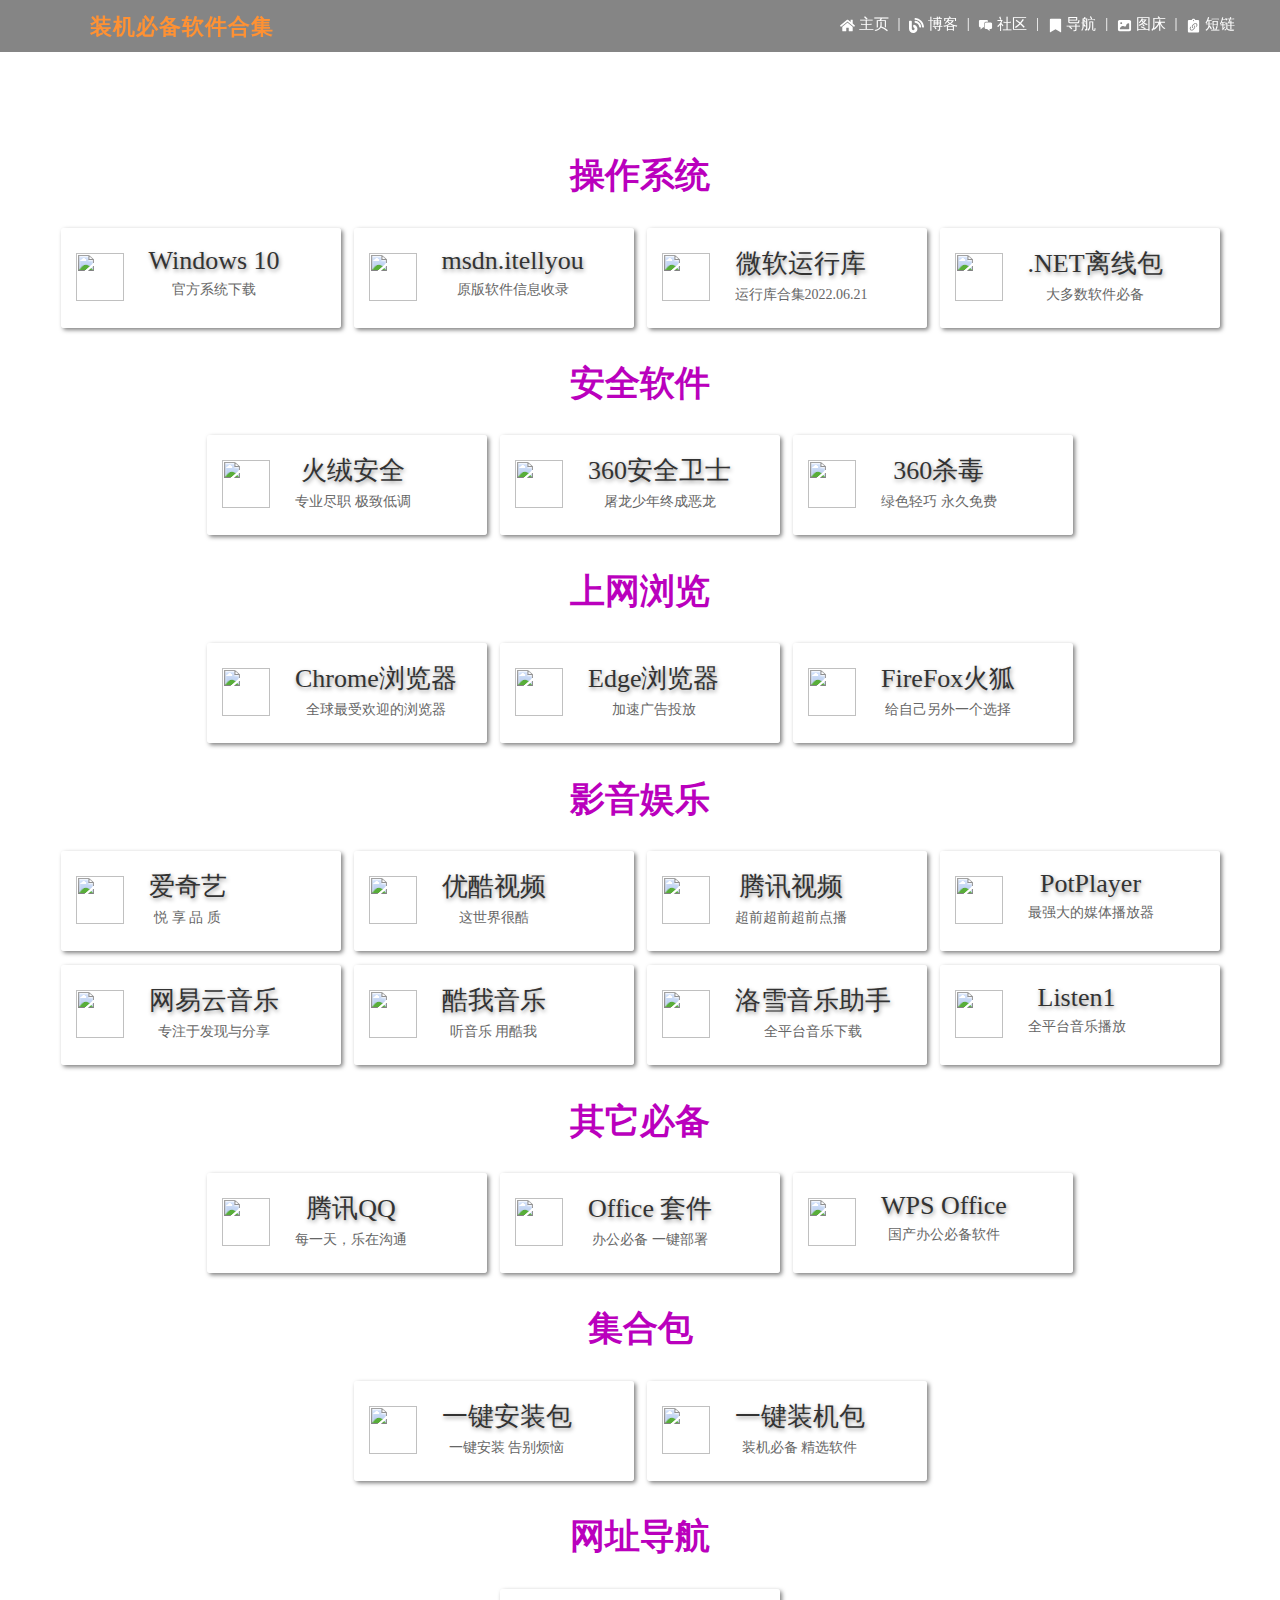
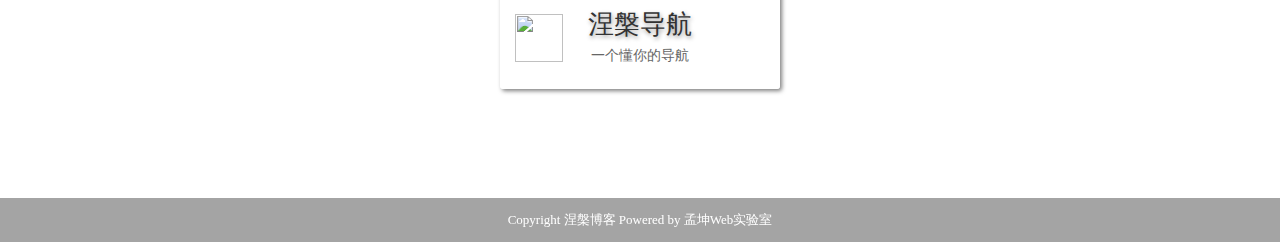
==== index.html @ 3530601b "Update index.html" ====
<!doctype html> 
<html>
<head>
    <meta http-equiv="Content-Type" content="text/html; charset=UTF-8">
    <link rel="shortcut icon" href="https://dd-static.jd.com/ddimg/jfs/t1/113257/32/26821/899/62c28e89E44a2e551/5a27148517a40e44.png" type="image/x-icon">
    <meta name="viewport" content="width=device-width">
    <meta http-equiv="Cache-Control" content="no-transform">
    <meta http-equiv="Cache-Control" content="no-siteapp">
    <title>装机必备软件合集</title>
    <meta name="keywords" content="装机常用软件">
    <meta name="description" content="装机常用软件">
<style>
body,ul,li,h2,h3,div{margin:0;padding:0;border:0;}
body{font-size:12px; font-family:"Microsoft YaHei";}
ul{list-style-type:none;}
a{text-decoration:none;}

body{
    /*background: #4caf50 url(https://dd-static.jd.com/ddimg/jfs/t1/98833/1/30593/127220/62c28c3aEcefd8cd3/761bc89916656ddf.webp) fixed center center no-repeat;*/
    background: #4caf50 url(https://dd-static.jd.com/ddimg/jfs/t1/72656/4/19990/50458/62c53bd0E536b3b53/529f3baf0ffde33b.webp) fixed center center no-repeat;
    -webkit-background-size: cover;
    -moz-background-size: cover;
    -ms-background-size: cover;
    -o-background-size: cover;
    background-size: cover;
}
@font-face {
    font-weight: normal;
    font-style: normal;
}
.list{
	text-align: center;
	max-width: 1280px;
	height: auto;
	margin: 100px auto;
}

.list h1 {
	color: #ba00bd;
    font-weight: 900;
    font-size: 35px;
    text-shadow: 1px 3px 1px #ffffff;
    font-family: kaiti;
}

.list .title {
	color: #e90303;
    font-size: 40px;
	font-family:"Microsoft YaHei"；
    font-weight: 700;
    text-shadow: 1px 2px 1px #fff;
}

.list li{
	display:inline-block;
	margin:5px;
	height:100px;
	width:280px!important;
	background:#FFF;
	background: #ffffffc7;
	border-radius: 3px;
	box-shadow:2px 2px 4px rgba(0, 0, 0, 0.5);
	-webkit-transition:0.3s all ease;
	-moz-transition:0.3s all ease;
	-ms-transition:0.3s all ease;
	-o-transition:0.3s all ease;
	transition:0.3s all ease;
	overflow:hidden;
	position:relative;
}

.list li:hover{
	background:#000;
	box-shadow:2px 2px 4px rgba(0, 0, 0, 0.4);
}
.text h2,.text a{
	font-family:"Microsoft YaHei";
	color:#333;
	text-shadow:1px 2px 4px #999;
	font-size:26px;
	font-weight:normal;
	-webkit-transition:0.3s all ease;
	-moz-transition:0.3s all ease;
	-ms-transition:0.3s all ease;
	-o-transition:0.3s all ease;
}
.text h3{       /*灏忔爣棰�*/
	/*font-family:Verdana;*/
	font-size:14px;
	color:#666;
	font-weight:normal;
	margin-top: 5px;
	-webkit-transition:0.3s all ease;
	-moz-transition:0.3s all ease;
	-ms-transition:0.3s all ease;
	-o-transition:0.3s all ease;
}
.list li:hover h2,.list li:hover  a{
	color:#FFF;
	font-size:18px;
	text-shadow:1px 2px 4px #333;
}
.list li:hover .text h3{
	color:#F60;
	font-size:18px;
	margin-top:10px;
}
.list li .icon{
	width: 48;
	height: 48px;
	margin-left: 15px;
	margin-top: 25px;
	margin-right: 25px;
	float:left;
	font-size:30px;
	line-height:70px;
	text-align:center;
	-webkit-transition:0.3s all ease;
	-moz-transition:0.3s all ease;
	-ms-transition:0.3s all ease;
	-o-transition:0.3s all ease;
	text-shadow:0 0 3px #CCCCCC;
}
.list li .icon img{
    width:48px;
	height:48px;
}
.list li:hover .icon{
	color:#F90;
	font-size:48px;
}
.list li:hover .text{
	/*-webkit-animation-name:shake;*/
	/*-moz-animation-name:shake;*/
}
.text{
	float:left;
	margin-top:18px;
	height:70px;
	-webkit-animation:.5s .2s ease both;
    -moz-animation:1s .2s ease both;
}

@-webkit-keyframes shake{
0%,100%{-webkit-transform:translateX(0);}
20%,60%{-webkit-transform:translateX(-10px);}
40%,80%{-webkit-transform:translateX(10px);}
}
@-moz-keyframes shake{
0%,100%{-moz-transform:translateX(0);}
20%,60%{-moz-transform:translateX(-10px);}
40%,80%{-moz-transform:translateX(10px);}
}

.footer {
	z-index: 900;
    text-align: center;
    color: #fff;
    opacity: .90 !important;
    letter-spacing: -3px;
    margin-top: 10px;
    backdrop-filter: blur(10px);
    background: rgb(0 0 0 / 40%);
}
.power {
    display: inline-block;
    color: #fff !important;
    letter-spacing: 0;
    font-size: 13px;
    vertical-align: middle;
}
.power a {
	color: inherit;
}
.head {
	z-index: 900;
    /* text-align: right; */
    color: #fff;
    opacity: .8 !important;
    letter-spacing: -3px;
    margin-bottom: 20px;
    backdrop-filter: blur(10px);
    background: rgb(0 0 0 / 60%);
    padding: 10px 0;
    background-image: url(https://dd-static.jd.com/ddimg/jfs/t1/113257/32/26821/899/62c28e89E44a2e551/5a27148517a40e44.png);
    background-repeat: no-repeat;
    background-size: 35px;
    background-position-x: 40px;
    background-position-y: center;
}
.nav {
    /*display: inline; */
    color: #fff !important;
    letter-spacing: 0;
    font-size: 15px;
	font-weight: 900px;
    vertical-align: middle;
    padding-right: 25px;
    padding: 8px 20px;
    margin-right: 20px;
    text-align: right;
    margin-top: -35px;
}
.nav a {
	color: inherit;
	padding: 0 5px;
    vertical-align: middle;	
	font-weight: 900px;
}
.sitelogo {
	width: 60px;
	left: 30px;
}
.site {
	vertical-align: middle;
    margin: 2px 0 0 90px;
    text-align: left;
    font-size: 22px;
    color: #ff7600;
    font-weight: 900;
    font-family: initial;
    letter-spacing: 1px;
}
.navicon {
	color: #fff;
	width: 15px;
	height: 15px;
	vertical-align: middle;
	}
</style>    
</head>
<body id="ranbg">
<script language="javascript">
　　 image = new Array(5); //定义image为图片数量的数组
　　 image [0] = 'https://dd-static.jd.com/ddimg/jfs/t1/98833/1/30593/127220/62c28c3aEcefd8cd3/761bc89916656ddf.webp' //背景图象的路径
　　 image [1] = 'https://dd-static.jd.com/ddimg/jfs/t1/72656/4/19990/50458/62c53bd0E536b3b53/529f3baf0ffde33b.webp'
　　 image [2] = 'https://dd-static.jd.com/ddimg/jfs/t1/111526/1/28566/19820/62c91e67Ef6703120/86c9ca7b475860c1.webp'
　　 image [3] = 'https://dd-static.jd.com/ddimg/jfs/t1/72952/28/20460/79496/62c91ee1Efa789146/026e84ff9211ccc0.webp'
　　 image [4] = 'https://dd-static.jd.com/ddimg/jfs/t1/14630/2/17866/226044/62c91f73E236e003e/3ace747e7e40f737.webp'
　　 number = Math.floor(Math.random() * image.length);
    var obj = document.getElementById("ranbg");
    obj.style.cssText ="background:url("+image[number]+");background-position: 0 0;    background-repeat: no-repeat;    background-attachment: fixed; margin: 0 auto; background-size: cover;"; 
</script>
<div class="head">
			<div class="site">装机必备软件合集</div>
            <div class="nav">
				<a href="https://love2wind.com" target="_blank"><svg t="1657344973084" class="navicon" viewBox="0 0 1152 1024" version="1.1" xmlns="http://www.w3.org/2000/svg" p-id="1330" width="18" height="18"><path d="M976 625.4V912c0 26.6-21.4 48-48 48H696c-13.2 0-24-10.8-24-24V712c0-13.2-10.8-24-24-24h-144c-13.2 0-24 10.8-24 24v224c0 13.2-10.8 24-24 24H224c-26.6 0-48-21.4-48-48V625.4c0-7.2 3.2-14 8.8-18.6l376-309.6c8.8-7.2 21.6-7.2 30.6 0l376 309.6c5.4 4.6 8.6 11.4 8.6 18.6z m167.2-121.8L976 365.8V88.8c0-13.2-10.8-24-24-24h-112c-13.2 0-24 10.8-24 24V234l-179-147.4c-35.4-29.2-86.6-29.2-122 0L8.8 503.6c-10.2 8.4-11.6 23.6-3.2 33.8l51 62c8.4 10.2 23.6 11.6 33.8 3.2l470.4-387.4c8.8-7.2 21.6-7.2 30.6 0l470.4 387.4c10.2 8.4 25.4 7 33.8-3.2l51-62c8.4-10.4 6.8-25.4-3.4-33.8z" fill="#ffffff" p-id="1331"></path></svg> 主页 </a> | 
				<a href="https://nie.su" target="_blank"><svg t="1657344193512" class="navicon" viewBox="0 0 1024 1024" version="1.1" xmlns="http://www.w3.org/2000/svg" p-id="2582" width="15" height="15"><path d="M344.407934 453.627004c-29.198618-5.799725-56.39733 17.799157-56.39733 47.597746V602.019978c0 20.399034 14.199328 36.798258 33.398419 43.997917 36.398277 13.599356 62.597036 48.79769 62.597037 89.995739 0 52.997491-42.997964 95.995455-95.995456 95.995456s-95.995455-42.997964-95.995455-95.995456V240.037116c0-26.598741-21.398987-47.997728-47.997727-47.997728H48.021966c-26.598741 0-47.997728 21.398987-47.997727 47.997728v495.976518c0 178.991526 164.192227 320.384832 349.98343 281.386678 108.794849-22.798921 196.590693-110.794755 219.389614-219.389613 34.798353-165.792151-73.996497-314.385116-224.989349-344.383695zM418.00445 0.048478c-18.399129-0.999953-33.99839 13.599356-33.99839 31.998485v63.197008c0 16.999195 13.199375 30.998532 29.998579 31.798494 258.787748 13.999337 466.777901 223.989396 481.777191 482.977134 0.999953 16.799205 14.99929 29.99858 31.798495 29.99858h64.196961c18.399129 0 32.998438-15.599261 31.998485-33.99839C1006.776575 279.635241 744.388998 17.247663 418.00445 0.048478z m0.599972 191.99091c-18.599119-1.399934-34.598362 13.399366-34.598362 32.198476v64.19696c0 16.799205 12.999385 30.598551 29.598598 31.798495 153.592728 12.599403 275.986934 136.393543 289.786281 290.386252 1.599924 16.599214 15.19928 29.398608 31.798494 29.398608h64.396952c18.599119 0 33.598409-15.999243 32.198475-34.598362-16.799205-220.189575-192.990863-396.381234-413.180438-413.380429z" p-id="2583" fill="#ffffff"></path></svg> 博客 </a> | 
				<a href="https://nies.live" target="_blank"><svg t="1657345218840" class="navicon" viewBox="0 0 1024 1024" version="1.1" xmlns="http://www.w3.org/2000/svg" p-id="4165" width="16" height="16"><path d="M883.7 301.2H532.3c-42.7 3.9-76.3 39.9-76.3 83.5V664.4c0 46.3 37.7 83.9 84 83.9h75.8L792 891V748.4h84c46.3 0 84-37.6 84-83.9V384.8c0-43.7-33.6-79.7-76.3-83.6z" fill="#ffffff" p-id="4166"></path><path d="M530.5 261.2H680v-44.3c0-46.3-37.7-83.9-84-83.9H148c-46.3 0-84 37.7-84 83.9v335.7c0 46.3 37.7 83.9 84 83.9h28v142.1l177.8-142.1H416V384.8c0-31.1 11.6-60.8 32.7-83.7 20.9-22.8 49.3-36.8 80-39.6l1.8-0.3z" fill="#ffffff" p-id="4167"></path></svg> 社区 </a> | 
				<a href="https://niege.xyz" target="_blank"><svg t="1657345494324" class="navicon" viewBox="0 0 1024 1024" version="1.1" xmlns="http://www.w3.org/2000/svg" p-id="8407" width="16" height="16"><path d="M842.666667 42.666667H181.333333a53.393333 53.393333 0 0 0-53.333333 53.333333v864a21.333333 21.333333 0 0 0 32.146667 18.386667L512 771.42l351.853333 206.966667A21.333333 21.333333 0 0 0 896 960V96a53.393333 53.393333 0 0 0-53.333333-53.333333z" fill="#ffffff" p-id="8408"></path></svg> 导航 </a> | 
				<a href="https://imgsrc.xyz" target="_blank"><svg t="1657345562271" class="navicon" viewBox="0 0 1024 1024" version="1.1" xmlns="http://www.w3.org/2000/svg" p-id="10741" width="16" height="16"><path d="M842.688 128 181.312 128C116.64 128 64 180.64 64 245.312l0 533.376C64 843.36 116.64 896 181.312 896l661.376 0C907.36 896 960 843.36 960 778.688L960 245.312C960 180.64 907.36 128 842.688 128zM288 288c35.36 0 64 28.64 64 64s-28.64 64-64 64c-35.328 0-64-28.64-64-64S252.672 288 288 288zM832 736c0 17.696-14.304 31.488-32 31.488L225.92 768c-0.128 0-0.224 0-0.352 0-10.08 0-19.616-4.288-25.664-12.384-6.112-8.192-7.936-18.56-4.896-28.352 2.304-7.488 58.272-183.552 180.064-183.552 38.08 0.896 67.424 9.824 95.776 18.336 35.712 10.72 70.528 19.936 109.664 13.76 20.448-3.296 28.896-23.808 43.328-69.952 19.04-60.8 47.808-152.736 174.656-152.736 17.536 0 31.776 14.08 32 31.616L832 511.616 832 736z" p-id="10742" fill="#ffffff"></path></svg> 图床 </a> | 
				<a href="https://nie.ge" target="_blank"><svg t="1657345668881" class="navicon" viewBox="0 0 1024 1024" version="1.1" xmlns="http://www.w3.org/2000/svg" p-id="17767" width="16" height="16"><path d="M810.666667 981.333333H213.333333c-46.933333 0-85.333333-38.4-85.333333-85.333333V213.333333c0-46.933333 38.4-85.333333 85.333333-85.333333h179.2c17.066667-51.2 68.266667-85.333333 119.466667-85.333333 55.466667 0 102.4 34.133333 119.466667 85.333333H810.666667c46.933333 0 85.333333 38.4 85.333333 85.333333v682.666667c0 46.933333-38.4 85.333333-85.333333 85.333333zM337.066667 576l-42.666667 42.666667c-25.6 25.6-42.666667 59.733333-38.4 98.133333 0 38.4 12.8 72.533333 38.4 98.133333 25.6 25.6 59.733333 42.666667 98.133333 42.666667 38.4 0 72.533333-12.8 98.133334-42.666667l98.133333-98.133333c55.466667-55.466667 55.466667-140.8 0-196.266667-4.266667-8.533333-8.533333-8.533333-17.066667-8.533333s-12.8 4.266667-21.333333 8.533333c-4.266667 4.266667-8.533333 12.8-8.533333 21.333334s4.266667 12.8 8.533333 21.333333c17.066667 17.066667 25.6 38.4 25.6 59.733333 0 21.333333-8.533333 42.666667-25.6 59.733334l-98.133333 98.133333c-17.066667 17.066667-38.4 25.6-59.733334 25.6-21.333333 0-42.666667-8.533333-59.733333-25.6-17.066667-17.066667-25.6-38.4-25.6-59.733333 0-21.333333 8.533333-42.666667 25.6-59.733334l12.8-12.8c-4.266667-25.6-8.533333-51.2-8.533333-72.533333zM631.466667 341.333333c-38.4 0-72.533333 12.8-98.133334 42.666667l-98.133333 98.133333c-25.6 25.6-42.666667 59.733333-38.4 98.133334 0 38.4 12.8 72.533333 38.4 98.133333 4.266667 4.266667 12.8 8.533333 21.333333 8.533333s12.8-4.266667 21.333334-8.533333c4.266667-4.266667 8.533333-12.8 8.533333-21.333333s-4.266667-12.8-8.533333-21.333334c-17.066667-17.066667-25.6-38.4-25.6-59.733333 0-21.333333 8.533333-42.666667 25.6-59.733333l98.133333-98.133334c17.066667-17.066667 38.4-25.6 59.733333-25.6 21.333333 0 42.666667 8.533333 59.733334 25.6 17.066667 17.066667 25.6 38.4 25.6 59.733334 0 21.333333-8.533333 42.666667-25.6 59.733333l-12.8 12.8c8.533333 21.333333 12.8 42.666667 12.8 68.266667l42.666666-42.666667c25.6-25.6 42.666667-59.733333 38.4-98.133333 0-38.4-12.8-72.533333-38.4-98.133334-38.4-25.6-72.533333-38.4-106.666666-38.4zM512 128c-25.6 0-42.666667 17.066667-42.666667 42.666667s17.066667 42.666667 42.666667 42.666666 42.666667-17.066667 42.666667-42.666666-17.066667-42.666667-42.666667-42.666667z" p-id="17768" fill="#ffffff"></path></svg> 短链 </a> 
<!--                 Modify by
                <a href="https://github.com/92jling/bibeisoft" target="_blank"> 92jling </a>
 --></div>
</div>
<div class="list">
    
<!-- <h1 class="title">装机常用软件</h1> -->

<h1>操作系统</h1>

<li>
    <span class="icon"><img src="https://dd-static.jd.com/ddimg/jfs/t1/14936/3/16696/1943/62c293f0Ee55c53c3/37d651e1617bcf56.png"></span>
    <a href="https://www.microsoft.com/zh-cn/software-download/" target="_blank" class="text">
        <h2>Windows 10</h2>
        <h3>官方系统下载</h3>
    </a>
</li>

<li>
    <span class="icon"><img src="https://dd-static.jd.com/ddimg/jfs/t1/180370/8/26143/877/62c293d4E344cb18b/733866f0cb6b3a1b.png"></span>
    <a href="http://msdn.itellyou.cn" target="_blank" class="text">
        <h2>msdn.itellyou</h2>
        <h3>原版软件信息收录</h3>
    </a>
</li>

<li>
    <span class="icon"><img src="https://dd-static.jd.com/ddimg/jfs/t1/52632/17/19938/15602/62c65c09E64268c2c/260bbd1d7c24efb7.png"></span>
    <a href="https://alist.niege.ga/123pan/soft/msvc" target="_blank" class="text" title="Microsoft Visual C 旧版运行库,Microsoft Visual C++ 2005 SP1(8.0.61187),Microsoft Visual C++ 2008 SP1(9.0.30729.7523),Microsoft Visual C++ 2010 SP1(10.0.40219.473),Microsoft Visual C++ 2012 up4(11.0.61135),Microsoft Visual C++ 2013(12.0.40664),Microsoft Visual C++ 2015-2022 Redistributable – 14.32.31332.0">
        <h2>微软运行库</h2>
        <h3>运行库合集2022.06.21</h3>
    </a>
</li>

<li>
   <span class="icon"><img src="https://dd-static.jd.com/ddimg/jfs/t1/104472/15/30905/60841/62c65cadE5e47b41b/a9121fd1e072a615.png"></span>
   <a href="https://alist.niege.ga/123pan/soft/dotnet" target="_blank" class="text" title="Windows Vista自带了.net framework 3.0,Windows 7自带.net Framework3.5,Windows 8，10自带.net Framework4.5,目前，只需要电脑上有3.x版本和4.x版本，基本上就能运行所有.net程序了。Windows10用户基本上无需再次安装.net，Windows7用户，装一个4.0版本以上的就行。">
       <h2>.NET离线包</h2>
       <h3>大多数软件必备</h3>
   </a>
</li>

<h1>安全软件</h1>

<li>
    <span class="icon"><img src="https://dd-static.jd.com/ddimg/jfs/t1/125775/3/23641/6112/62c2bc99E3a6c0c7f/3965458a79ee02e0.png"></span>
    <a href="https://www.huorong.cn" target="_blank" class="text">
        <h2>火绒安全</h2>
        <h3>专业尽职 极致低调</h3>
    </a>
</li>

<li>
    <span class="icon"><img src="https://dd-static.jd.com/ddimg/jfs/t1/66456/1/20470/11847/62c2bbe5Ef5ee6e27/08e9de4373e14eac.png"></span>
    <a href="http://dl.360safe.com/netunion/20140425/360safe+14478+n4a1de2568d.exe" target="_blank" class="text">
        <h2>360安全卫士</h2>
        <h3>屠龙少年终成恶龙</h3>
    </a>
</li>

<li>
    <span class="icon"><img src="https://dd-static.jd.com/ddimg/jfs/t1/19537/2/17086/7140/62c2bdb2Ec1892565/d12161b6ec3e79ad.png"></span>
    <a href="http://dl.360safe.com/netunion/20140425/360sd_14478.exe" target="_blank" class="text">
        <h2>360杀毒</h2>
        <h3>绿色轻巧 永久免费</h3>
    </a>
</li>

<!-- <li>
    <span class="icon"><img src="http://img6.2345.com/jifenimg/img/resource/pcmgr.png"></span>
    <a href="https://jifendownload.2345.cn/jifen_2345/qqpcmgr_kmengkunsoftware_120285399.exe" target="_blank" class="text">
        <h2>腾讯电脑管家</h2>
        <h3>一键加速……QQ等级</h3>
    </a>
</li>
 -->


<h1>上网浏览</h1>

<li>
    <span class="icon"><img src="https://dd-static.jd.com/ddimg/jfs/t1/118768/31/28038/30986/62c3a5cdE333fcab9/8d29fc75f0196e44.png"></span>
    <a href="https://www.google.cn/chrome/" target="_blank" class="text">
        <h2>Chrome浏览器</h2>
        <h3>全球最受欢迎的浏览器</h3>
    </a>
</li>

<li>
    <span class="icon"><img src="https://dd-static.jd.com/ddimg/jfs/t1/25500/4/17800/23978/62c3a5cdE14d5a7c6/94cbbb33db049180.png"></span>
    <a href="https://www.microsoftedgeinsider.com/zh-cn/download/" target="_blank" class="text">
        <h2>Edge浏览器</h2>
        <h3>加速广告投放</h3>
    </a>
</li>

<li>
    <span class="icon"><img src="https://dd-static.jd.com/ddimg/jfs/t1/78029/34/20604/52993/62c3fd36E2725c91a/0ce0874f31acb766.png"></span>
    <a href="https://download-ssl.firefox.com.cn/releases-sha2/full/102.0/zh-CN/Firefox-full-latest-win64.exe" target="_blank" class="text">
        <h2>FireFox火狐</h2>
        <h3>给自己另外一个选择</h3>
    </a>
</li>
<!--

<li>
    <span class="icon"><img src="https://ss1.baidu.com/70cFfyinKgQFm2e88IuM_a/forum/pic/item/b64543a98226cffc75f805d9bf014a90f703ea8f.jpg"></span>
    <a href="http://www.ad-safe.com/" target="_blank" class="text">
        <h2>ADsafe</h2>
        <h3>强有力的广告拦截器</h3>
    </a>
</li>

-->

<h1>影音娱乐</h1>

<li>
    <span class="icon"><img src="http://img1.2345.com/jifenimg/img/resource/big_iqiyi.png"></span>
    <a href="https://jifendownload.2345.cn/jifen_2345/iqiyi_kmengkunsoftware_198029.exe" target="_blank" class="text">
        <h2>爱奇艺</h2>
        <h3>悦 享 品 质</h3>
    </a>
</li>

<li>
    <span class="icon"><img src="https://dd-static.jd.com/ddimg/jfs/t1/177256/25/26905/22035/62c3f48fEf6d8ca8e/981f54ac05723d91.png"></span>
    <a href="http://jifendownload.2345.cn/jifen_2345/youku_kmengkunsoftware_1010057.exe" target="_blank" class="text">
        <h2>优酷视频</h2>
        <h3>这世界很酷</h3>
    </a>
</li>

<li>
    <span class="icon"><img src="http://img1.2345.com/jifenimg/img/resource/big_qqlive.png"></span>
    <a href="http://jifendownload.2345.cn/jifen_2345/qqlive_kmengkunsoftware_536227.exe" target="_blank" class="text">
        <h2>腾讯视频</h2>
        <h3>超前超前超前点播</h3>
    </a>
</li>

<li>
    <span class="icon"><img src="https://dd-static.jd.com/ddimg/jfs/t1/218256/8/20181/15086/62c3f39aE871d55d0/73547b8995f80598.png"></span>
    <a href="https://www.123pan.com/s/sKeA-Su5mA" target="_blank" class="text">
        <h2>PotPlayer</h2>
        <h3>最强大的媒体播放器</h3>
    </a>
</li>

<li>
    <span class="icon"><img src="https://dd-static.jd.com/ddimg/jfs/t1/112790/13/29242/22356/62c3f723Efa6be2e8/b901823f099bc768.png"></span>
    <a href="https://d1.music.126.net/dmusic/NeteaseCloudMusic_Music_official_2.9.10.200061.exe" target="_blank" class="text">
        <h2>网易云音乐</h2>
        <h3>专注于发现与分享</h3>
    </a>
</li>

<li>
    <span class="icon"><img src="https://dd-static.jd.com/ddimg/jfs/t1/222108/35/19443/34018/62c3f998E28a3a12a/eb972d853051389f.png"></span>
    <a href="https://down.kuwo.cn/mbox/kwmusic_web_1.exe" target="_blank" class="text">
        <h2>酷我音乐</h2>
        <h3>听音乐 用酷我</h3>
    </a>
</li>
<li>
    <span class="icon"><img src="https://dd-static.jd.com/ddimg/jfs/t1/9911/35/18139/4453/62c7f73dE2b94c730/70044292dab55c4a.png"></span>
    <a href="https://www.123pan.com/s/sKeA-fS5mA" target="_blank" class="text">
        <h2>洛雪音乐助手</h2>
        <h3>全平台音乐下载</h3>
    </a>
</li>
<li>
    <span class="icon"><img src="https://dd-static.jd.com/ddimg/jfs/t1/118915/2/26243/912/62bc5934E0ccfa7e4/7d7d6e40a7279517.png"></span>
    <a href="https://www.123pan.com/s/sKeA-xS5mA" target="_blank" class="text">
        <h2>Listen1</h2>
        <h3>全平台音乐播放</h3>
    </a>
</li>
<h1>其它必备</h1>

<li>
    <span class="icon"><img src="https://sqimg.qq.com/qq_product_operations/im/qqlogo/logo.png"></span>
    <a href="http://im.qq.com/pcqq/" target="_blank" class="text">
        <h2>腾讯QQ</h2>
        <h3>每一天，乐在沟通</h3>
    </a>
</li>

<li>
    <span class="icon"><img src="https://dd-static.jd.com/ddimg/jfs/t1/29247/38/17861/18526/62c3fa5dEc9cc2d34/f98f8cf3a11b32da.png"></span>
    <a href="https://otp.landian.vip/" target="_blank" class="text">
        <h2>Office 套件</h2>
        <h3>办公必备 一键部署</h3>
    </a>
</li>

<li>
    <span class="icon"><img src="https://dd-static.jd.com/ddimg/jfs/t1/210375/26/23132/15331/62c3fc26E5414c2b9/3748ac204b41407b.png"></span>
    <a href="https://official-package.wpscdn.cn/wps/download/WPS_Setup_11830.exe" target="_blank" class="text">
        <h2>WPS Office</h2>
        <h3>国产办公必备软件</h3>
    </a>
</li>

<!-- <li>
    <span class="icon"><img src="http://img3.2345.com/jifenimg/img/resource/pinyin.png?v=1410919884"></span>
    <a href="http://jifendownload.2345.cn/jifen_2345/2345pinyin_kmengkunsoftware.exe" target="_blank" class="text">
        <h2>2345输入法</h2>
        <h3>匹配精准 无弹窗 无广告</h3>
    </a>
</li>
 -->


<h1>集合包</h1>

<li>
    <span class="icon"><img src="http://p5.qhmsg.com/t011f5ecac2099aafdf.jpg"></span>
    <a href="http://dl.360safe.com/netunion/20140425/360jihe+14478+n4a1de2568d.exe" target="_blank" class="text">
        <h2>一键安装包</h2>
        <h3>一键安装 告别烦恼</h3>
    </a>
</li>

<li>
    <span class="icon"><img src="http://p0.qhmsg.com/t01e9577c9cd71600c4.png"></span>
    <a href="http://dl.360safe.com/netunion/20140425/360yjzj+14478+n4a1de2568d.exe" target="_blank" class="text">
        <h2>一键装机包</h2>
        <h3>装机必备 精选软件</h3>
    </a>
</li>


<h1>网址导航</h1>

<!-- <li>
    <span class="icon"><img src="html.png"></span>
    <a href="https://hao.360.cn/?src=lm&ls=n4a1de2568d" target="_blank" class="text">
        <h2>360导航</h2>
        <h3>新一代安全上网导航</h3>
    </a>
</li>

<li>
    <span class="icon"><img src="html.png"></span>
    <a href="http://www.2345.com/?kmengkunsoftware" target="_blank" class="text">
        <h2>2345网址导航</h2>
        <h3>开创中国百年品牌</h3>
    </a>
</li>

<li>
    <span class="icon"><img src="html.png"></span>
    <a href="https://www.duba.com/?un_454974_109877" target="_blank" class="text">
        <h2>毒霸网址大全</h2>
        <h3>最安全实用的网址导航</h3>
    </a>
</li>
 -->
<li>
    <span class="icon"><img src="https://niege.xyz/usr/themes/WebStack/images/navicon.png"></span>
    <a href="https://niege.xyz" target="_blank" class="text">
        <h2>涅槃导航</h2>
        <h3>一个懂你的导航</h3>
    </a>
</li>

</div>

<div class="footer">
            <p class="power">Copyright <a href="https://nie.su" target="_blank"> 涅槃博客 </a> Powered by 
                <a href="http://lab.mkblog.cn//" target="_blank"> 孟坤Web实验室 </a>
<!--                 Modify by
                <a href="https://github.com/92jling/bibeisoft" target="_blank"> 92jling </a>
 -->            </p>
</div>
</body>
</html>
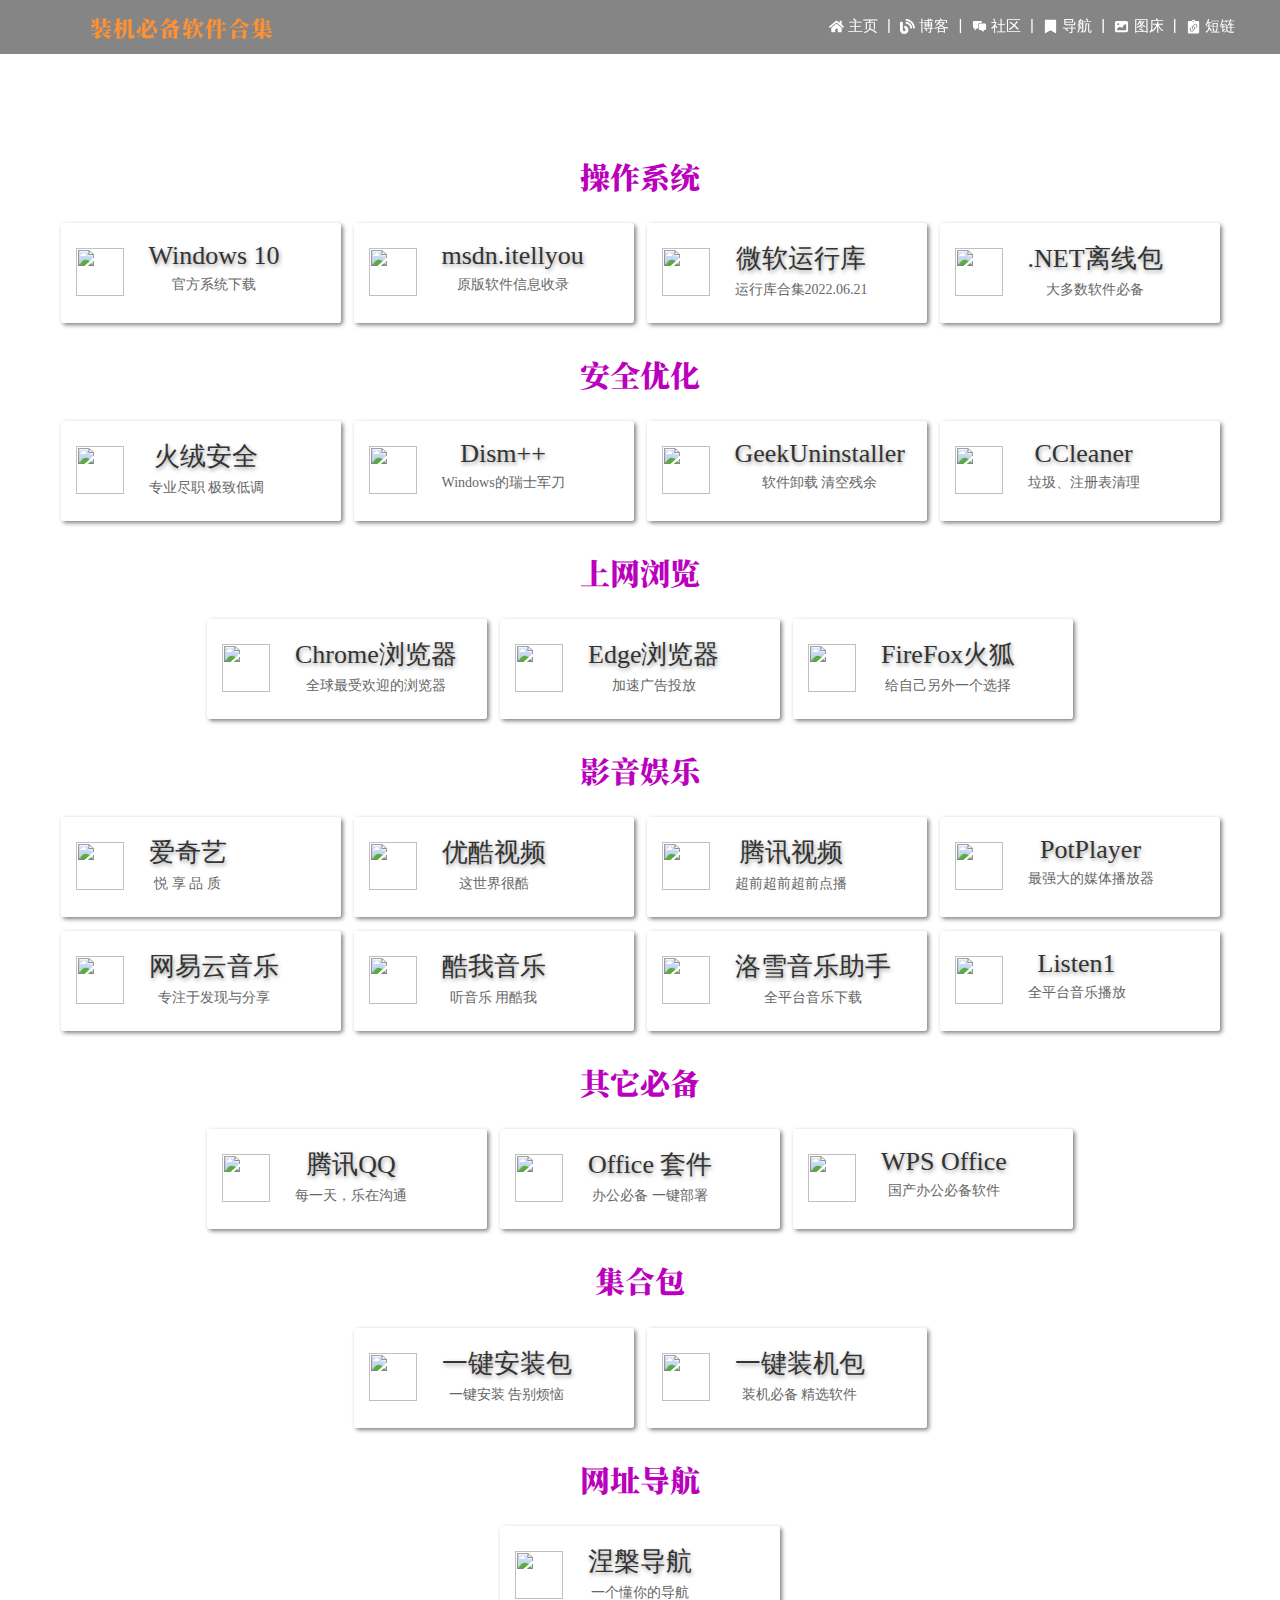
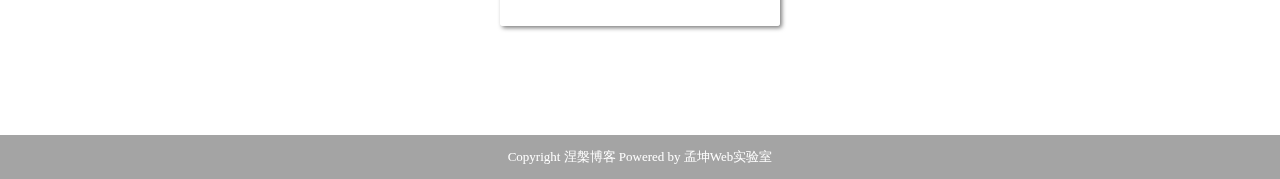
==== commit 2a5342d0: "Update index.html" ====
--- a/index.html
+++ b/index.html
@@ -9,6 +9,7 @@
     <title>装机必备软件合集</title>
     <meta name="keywords" content="装机常用软件">
     <meta name="description" content="装机常用软件">
+	<link href="https://fonts.googleapis.com/css2?family=Noto+Serif+SC:wght@400;900&display=swap" rel="stylesheet" media="print" onload="this.media='all'">
 <style>
 body,ul,li,h2,h3,div{margin:0;padding:0;border:0;}
 body{font-size:12px; font-family:"Microsoft YaHei";}
@@ -28,6 +29,62 @@
     font-weight: normal;
     font-style: normal;
 }
+.head {
+	z-index: 900;
+    /* text-align: right; */
+    color: #fff;
+    opacity: .8 !important;
+    letter-spacing: -3px;
+    margin-bottom: 20px;
+    backdrop-filter: blur(10px);
+    background: rgb(0 0 0 / 60%);
+    padding: 10px 0;
+    background-image: url(https://dd-static.jd.com/ddimg/jfs/t1/113257/32/26821/899/62c28e89E44a2e551/5a27148517a40e44.png);
+    background-repeat: no-repeat;
+    background-size: 35px;
+    background-position-x: 40px;
+    background-position-y: center;
+}
+.nav {
+    /*display: inline; */
+    color: #fff !important;
+    letter-spacing: 0;
+    font-size: 15px;
+	font-weight: 900px;
+    vertical-align: middle;
+    padding-right: 25px;
+    padding: 8px 20px;
+    margin-right: 20px;
+    text-align: right;
+    margin-top: -35px;
+	font-family: 'Mulish', -apple-system, "PingFang SC", "Microsoft Yahei UI", "Microsoft Yahei", sans-serif;
+}
+.nav a {
+	color: inherit;
+	padding: 0 5px;
+    vertical-align: middle;	
+	font-weight: 900px;
+}
+.sitelogo {
+	width: 60px;
+	left: 30px;
+}
+.site {
+	vertical-align: middle;
+    margin: 2px 0 0 90px;
+    text-align: left;
+    font-size: 22px;
+    color: #ff7600;
+    font-weight: 900;
+    font-family: 'Mulish', -apple-system, 'Noto Serif SC', "PingFang SC", "Microsoft Yahei UI", "Microsoft Yahei", sans-serif;
+    letter-spacing: 1px;
+}
+.navicon {
+	color: #fff;
+	width: 15px;
+	height: 15px;
+	vertical-align: middle;
+	}
 .list{
 	text-align: center;
 	max-width: 1280px;
@@ -38,9 +95,9 @@
 .list h1 {
 	color: #ba00bd;
     font-weight: 900;
-    font-size: 35px;
-    text-shadow: 1px 3px 1px #ffffff;
-    font-family: kaiti;
+    font-size: 30px;
+    text-shadow: 1px 2px 2px #ffffff;
+    font-family: 'Mulish', -apple-system, 'Noto Serif SC', "PingFang SC", "Microsoft Yahei UI", "Microsoft Yahei", sans-serif;
 }
 
 .list .title {
@@ -172,61 +229,6 @@
 .power a {
 	color: inherit;
 }
-.head {
-	z-index: 900;
-    /* text-align: right; */
-    color: #fff;
-    opacity: .8 !important;
-    letter-spacing: -3px;
-    margin-bottom: 20px;
-    backdrop-filter: blur(10px);
-    background: rgb(0 0 0 / 60%);
-    padding: 10px 0;
-    background-image: url(https://dd-static.jd.com/ddimg/jfs/t1/113257/32/26821/899/62c28e89E44a2e551/5a27148517a40e44.png);
-    background-repeat: no-repeat;
-    background-size: 35px;
-    background-position-x: 40px;
-    background-position-y: center;
-}
-.nav {
-    /*display: inline; */
-    color: #fff !important;
-    letter-spacing: 0;
-    font-size: 15px;
-	font-weight: 900px;
-    vertical-align: middle;
-    padding-right: 25px;
-    padding: 8px 20px;
-    margin-right: 20px;
-    text-align: right;
-    margin-top: -35px;
-}
-.nav a {
-	color: inherit;
-	padding: 0 5px;
-    vertical-align: middle;	
-	font-weight: 900px;
-}
-.sitelogo {
-	width: 60px;
-	left: 30px;
-}
-.site {
-	vertical-align: middle;
-    margin: 2px 0 0 90px;
-    text-align: left;
-    font-size: 22px;
-    color: #ff7600;
-    font-weight: 900;
-    font-family: initial;
-    letter-spacing: 1px;
-}
-.navicon {
-	color: #fff;
-	width: 15px;
-	height: 15px;
-	vertical-align: middle;
-	}
 </style>    
 </head>
 <body id="ranbg">
@@ -292,7 +294,7 @@
    </a>
 </li>
 
-<h1>安全软件</h1>
+<h1>安全优化</h1>
 
 <li>
     <span class="icon"><img src="https://dd-static.jd.com/ddimg/jfs/t1/125775/3/23641/6112/62c2bc99E3a6c0c7f/3965458a79ee02e0.png"></span>
@@ -303,29 +305,29 @@
 </li>
 
 <li>
-    <span class="icon"><img src="https://dd-static.jd.com/ddimg/jfs/t1/66456/1/20470/11847/62c2bbe5Ef5ee6e27/08e9de4373e14eac.png"></span>
-    <a href="http://dl.360safe.com/netunion/20140425/360safe+14478+n4a1de2568d.exe" target="_blank" class="text">
-        <h2>360安全卫士</h2>
-        <h3>屠龙少年终成恶龙</h3>
-    </a>
-</li>
-
-<li>
-    <span class="icon"><img src="https://dd-static.jd.com/ddimg/jfs/t1/19537/2/17086/7140/62c2bdb2Ec1892565/d12161b6ec3e79ad.png"></span>
-    <a href="http://dl.360safe.com/netunion/20140425/360sd_14478.exe" target="_blank" class="text">
-        <h2>360杀毒</h2>
-        <h3>绿色轻巧 永久免费</h3>
-    </a>
-</li>
-
-<!-- <li>
-    <span class="icon"><img src="http://img6.2345.com/jifenimg/img/resource/pcmgr.png"></span>
-    <a href="https://jifendownload.2345.cn/jifen_2345/qqpcmgr_kmengkunsoftware_120285399.exe" target="_blank" class="text">
-        <h2>腾讯电脑管家</h2>
-        <h3>一键加速……QQ等级</h3>
-    </a>
-</li>
- -->
+    <span class="icon"><img src="https://dd-static.jd.com/ddimg/jfs/t1/215539/12/20802/54210/62c926b5E778b409b/5a1a95a20071d7e5.png"></span>
+    <a href="https://www.123pan.com/s/sKeA-GS5mA" target="_blank" class="text">
+        <h2>Dism++</h2>
+        <h3>Windows的瑞士军刀</h3>
+    </a>
+</li>
+
+<li>
+    <span class="icon"><img src="https://dd-static.jd.com/ddimg/jfs/t1/87577/26/29478/49491/62c92875Ecf7c8dd5/6f16032cdc01bff6.png"></span>
+    <a href="https://www.123pan.com/s/sKeA-PS5mA" target="_blank" class="text">
+        <h2>GeekUninstaller</h2>
+        <h3>软件卸载 清空残余</h3>
+    </a>
+</li>
+
+<li>
+    <span class="icon"><img src="https://dd-static.jd.com/ddimg/jfs/t1/175159/16/25419/31214/62c929adE9ac1d9a7/7effaef4afc42e52.png"></span>
+    <a href="https://www.123pan.com/s/sKeA-XS5mA" target="_blank" class="text">
+        <h2>CCleaner</h2>
+        <h3>垃圾、注册表清理</h3>
+    </a>
+</li>
+
 
 
 <h1>上网浏览</h1>
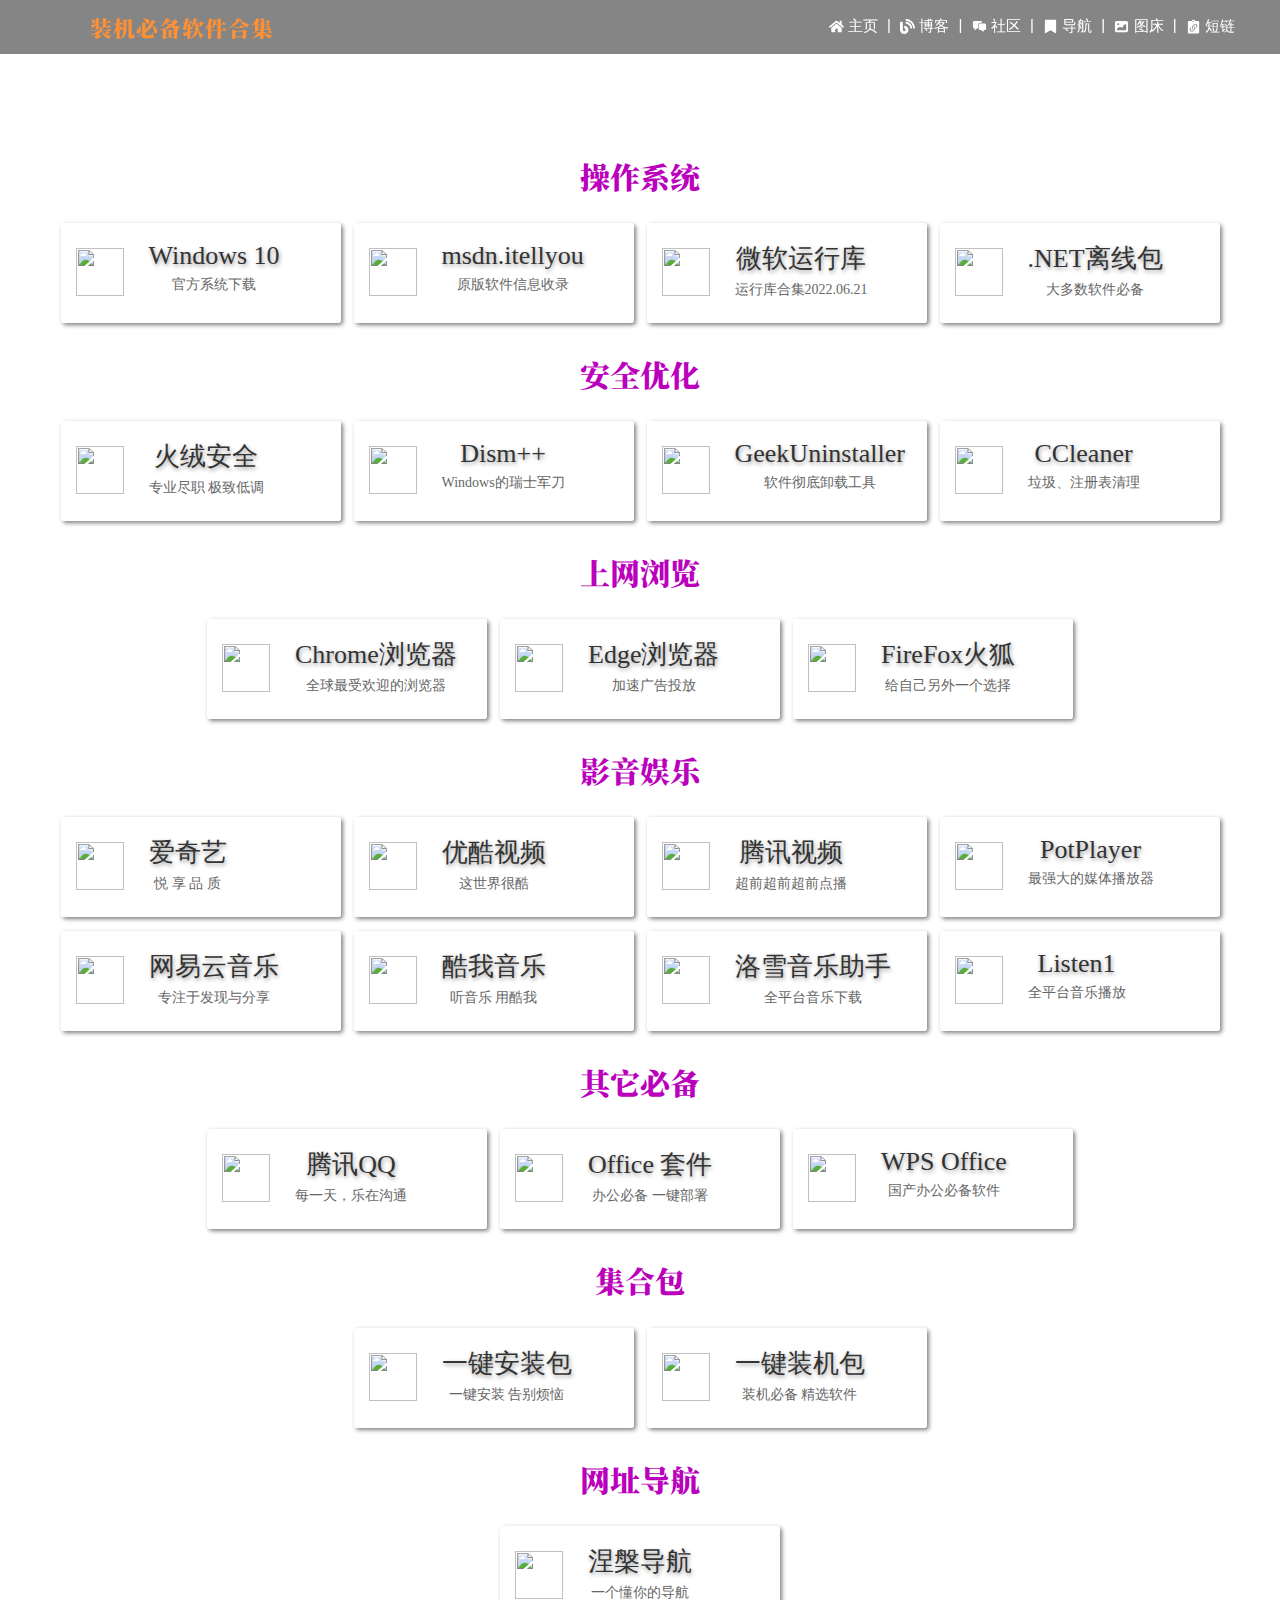
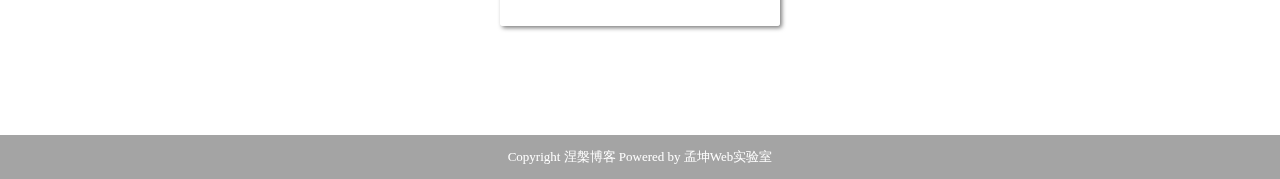
==== commit 8bc926da: "Update index.html" ====
--- a/index.html
+++ b/index.html
@@ -316,7 +316,7 @@
     <span class="icon"><img src="https://dd-static.jd.com/ddimg/jfs/t1/87577/26/29478/49491/62c92875Ecf7c8dd5/6f16032cdc01bff6.png"></span>
     <a href="https://www.123pan.com/s/sKeA-PS5mA" target="_blank" class="text">
         <h2>GeekUninstaller</h2>
-        <h3>软件卸载 清空残余</h3>
+        <h3>软件彻底卸载工具</h3>
     </a>
 </li>
 
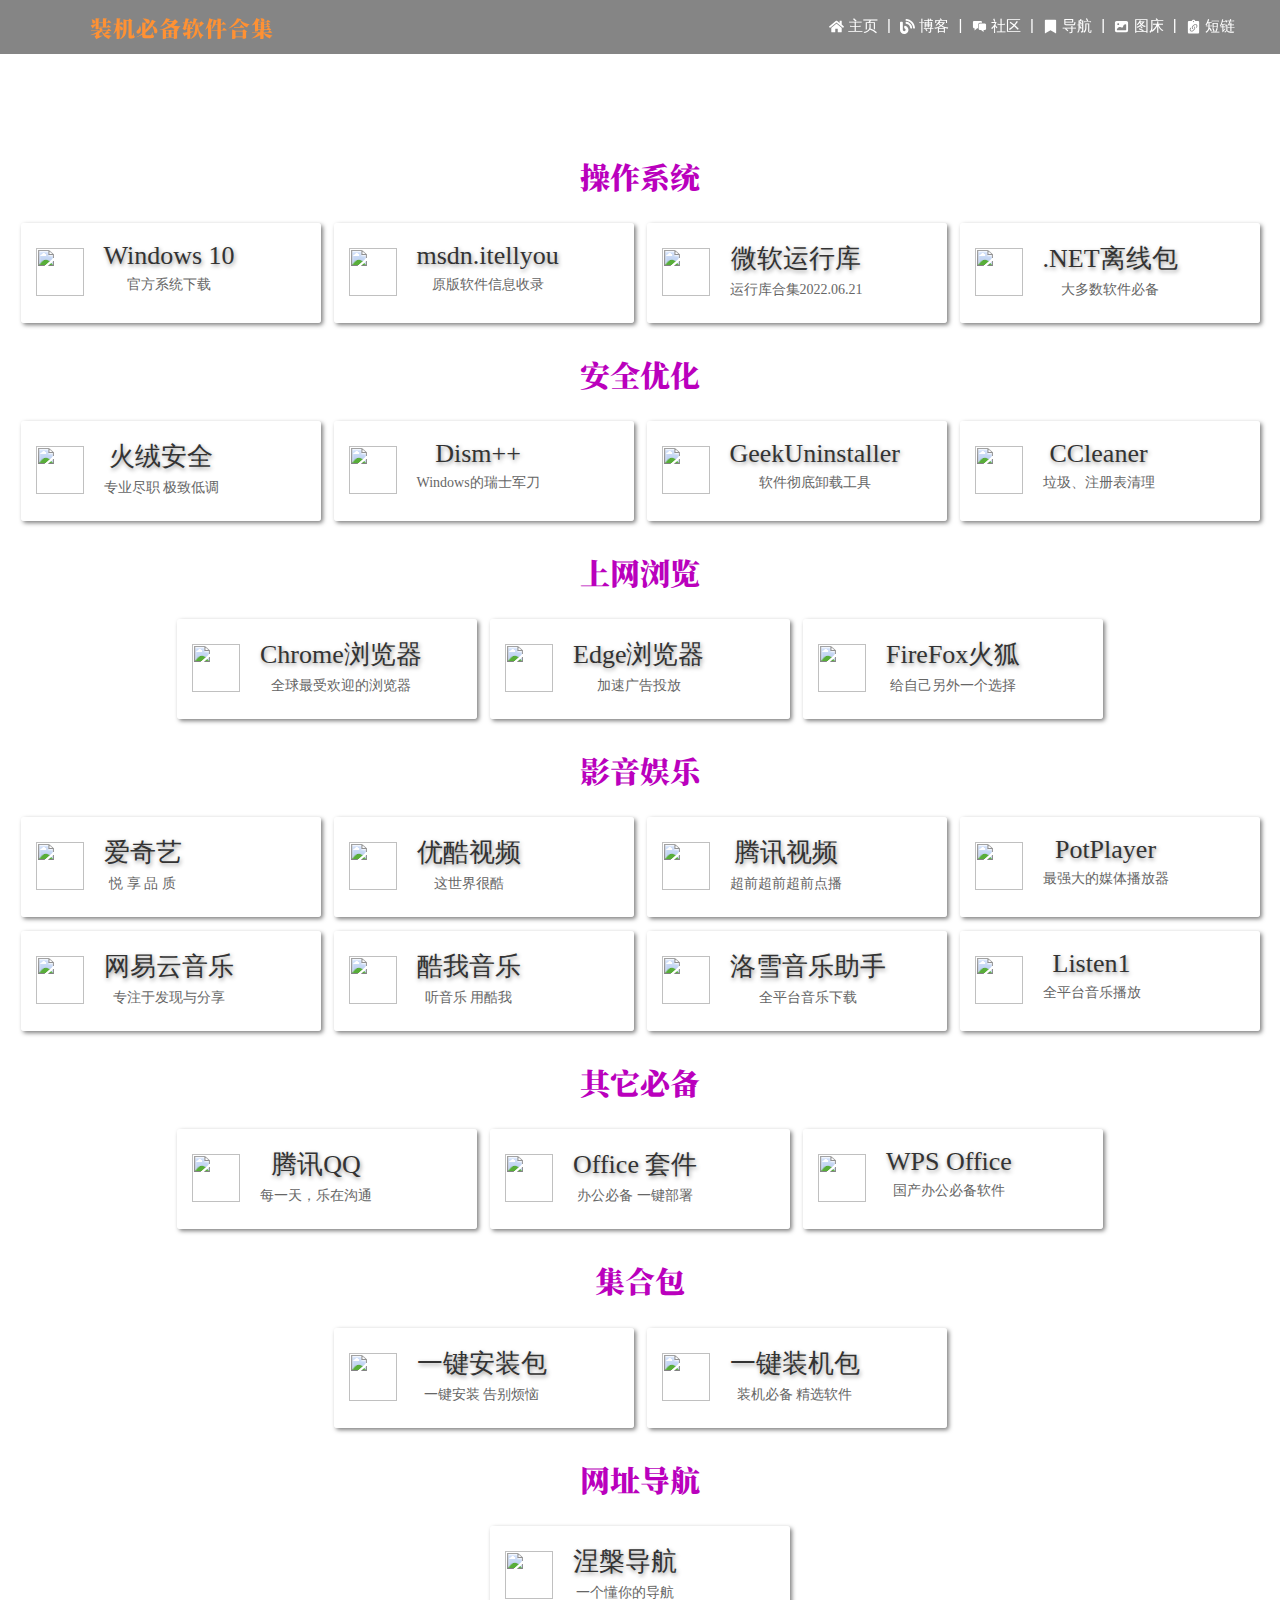
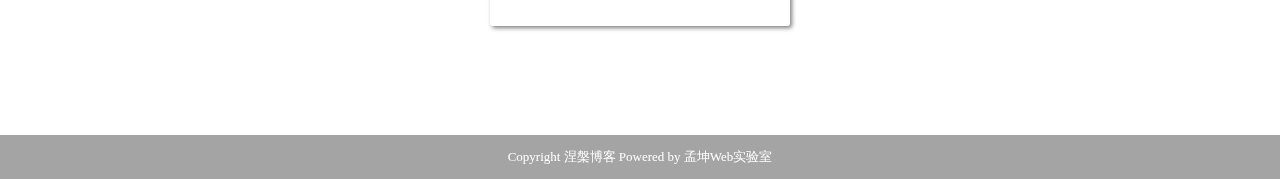
==== commit 51e62639: "Update index.html" ====
--- a/index.html
+++ b/index.html
@@ -112,7 +112,7 @@
 	display:inline-block;
 	margin:5px;
 	height:100px;
-	width:280px!important;
+	width:300px!important;
 	background:#FFF;
 	background: #ffffffc7;
 	border-radius: 3px;
@@ -163,11 +163,11 @@
 	margin-top:10px;
 }
 .list li .icon{
-	width: 48;
+	width: 48px;
 	height: 48px;
 	margin-left: 15px;
 	margin-top: 25px;
-	margin-right: 25px;
+	margin-right: 20px;
 	float:left;
 	font-size:30px;
 	line-height:70px;
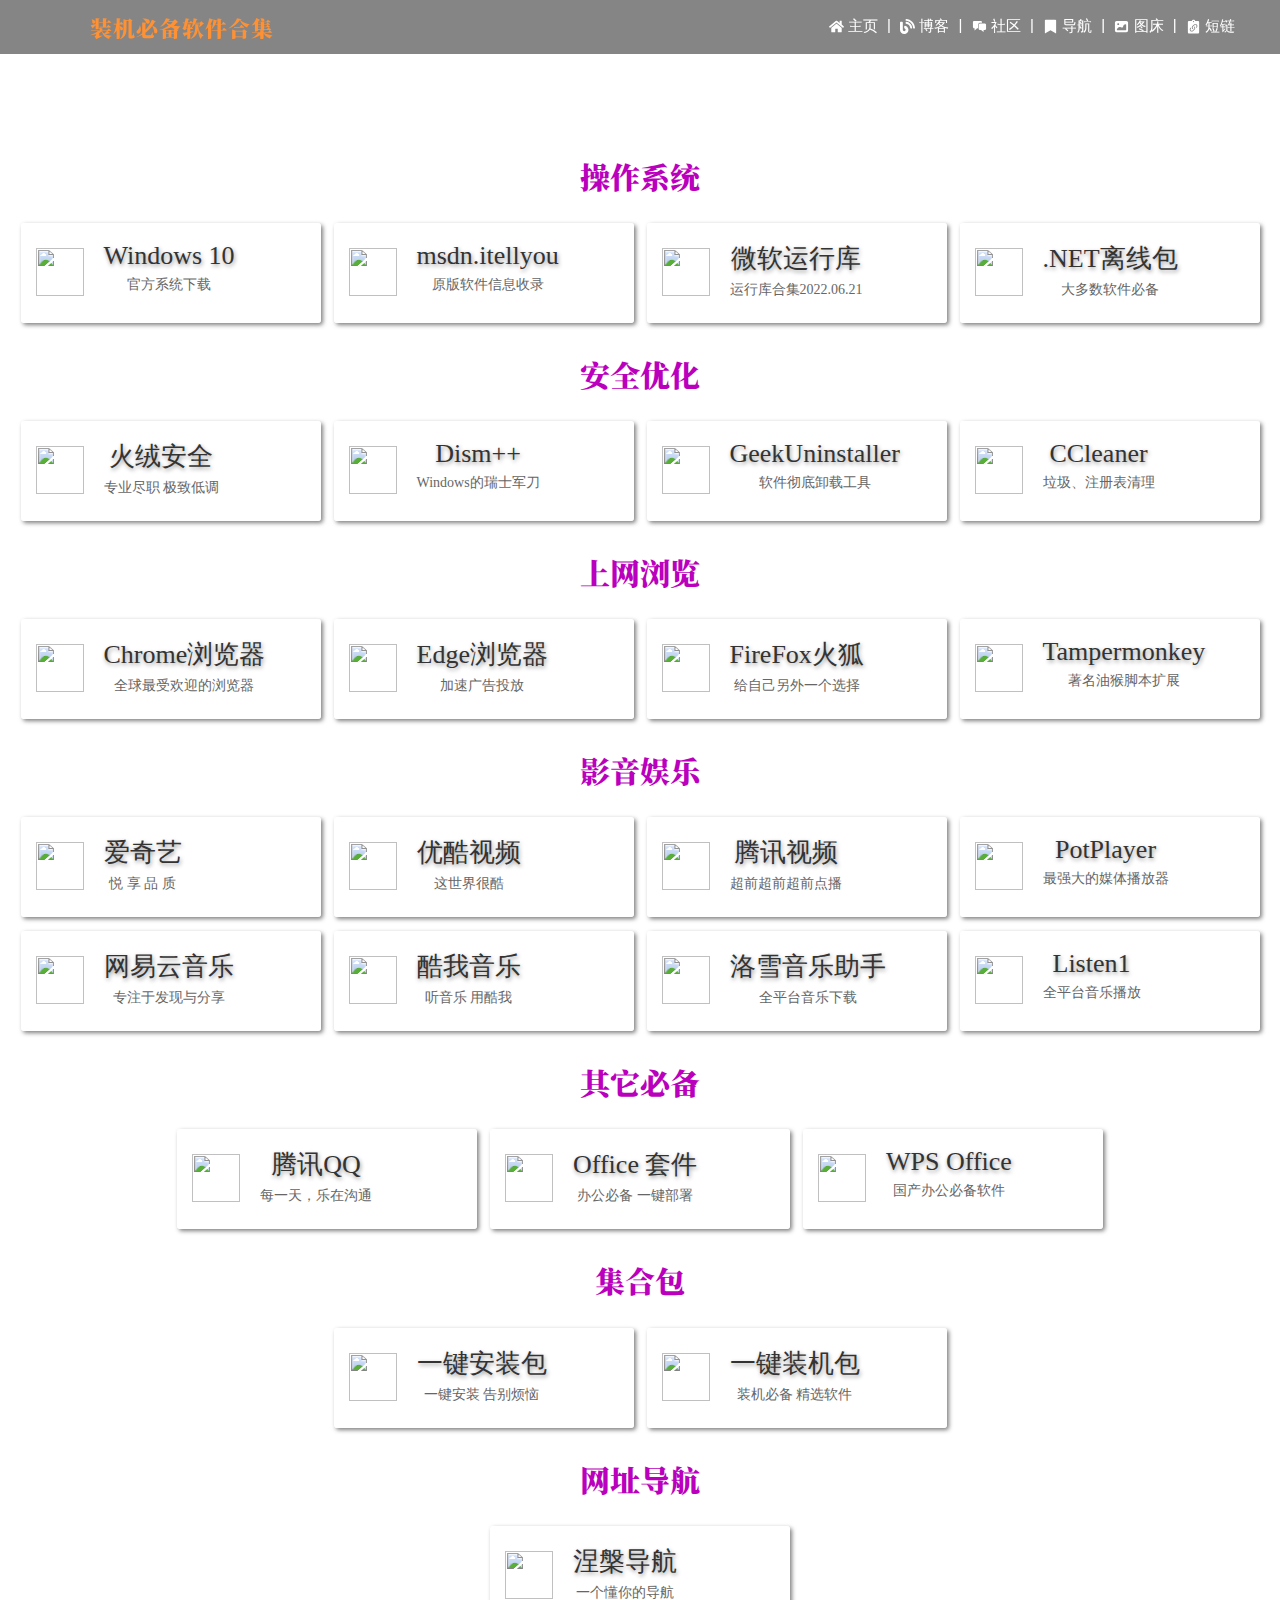
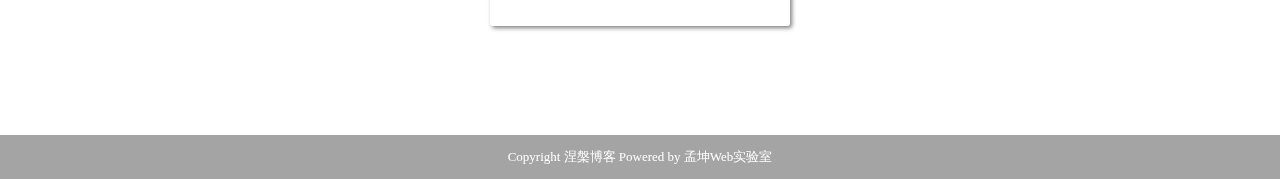
==== commit aae90aa4: "Update index.html" ====
--- a/index.html
+++ b/index.html
@@ -355,17 +355,14 @@
         <h3>给自己另外一个选择</h3>
     </a>
 </li>
-<!--
-
-<li>
-    <span class="icon"><img src="https://ss1.baidu.com/70cFfyinKgQFm2e88IuM_a/forum/pic/item/b64543a98226cffc75f805d9bf014a90f703ea8f.jpg"></span>
-    <a href="http://www.ad-safe.com/" target="_blank" class="text">
-        <h2>ADsafe</h2>
-        <h3>强有力的广告拦截器</h3>
-    </a>
-</li>
-
--->
+
+<li>
+    <span class="icon"><img src="https://dd-static.jd.com/ddimg/jfs/t1/101723/7/31039/13170/62c92c86E6f9e97cc/d70a3fe89c9fddf5.png"></span>
+    <a href="https://www.tampermonkey.net/" target="_blank" class="text">
+        <h2>Tampermonkey</h2>
+        <h3>著名油猴脚本扩展</h3>
+    </a>
+</li>
 
 <h1>影音娱乐</h1>
 
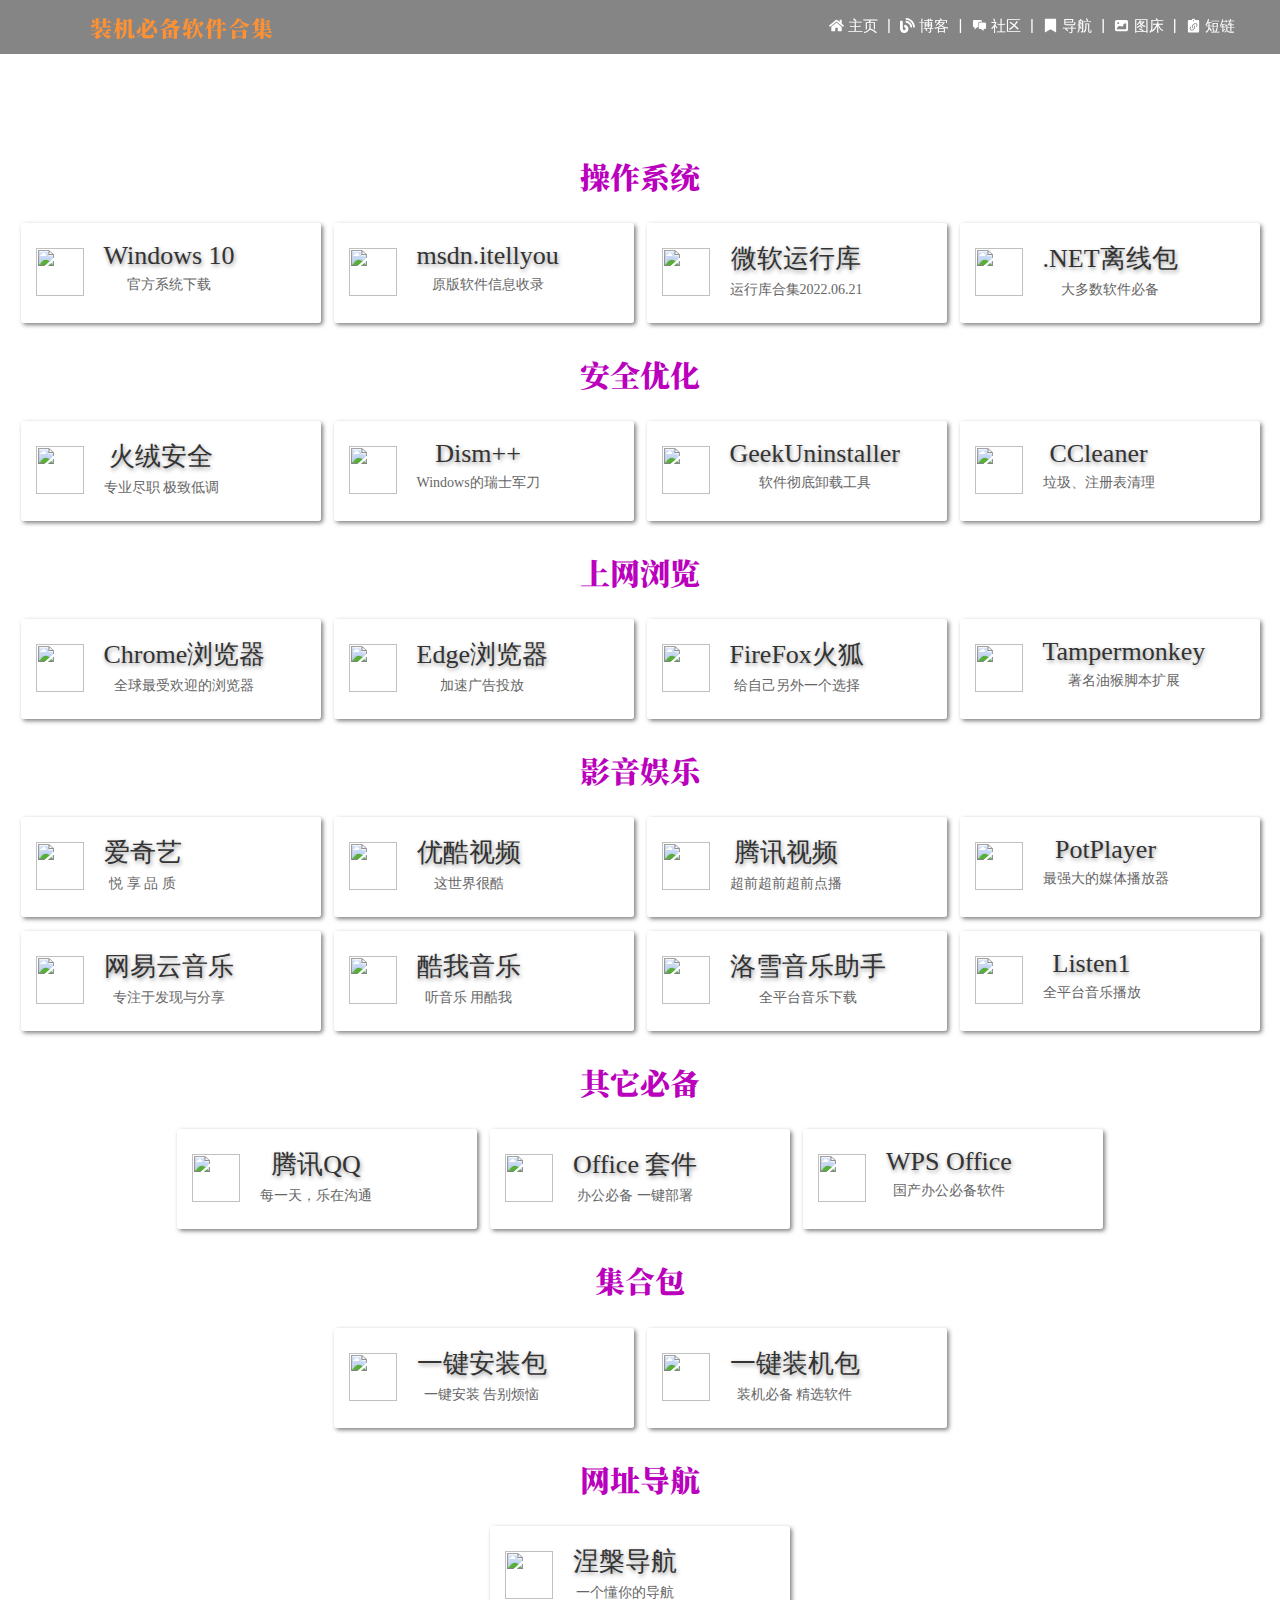
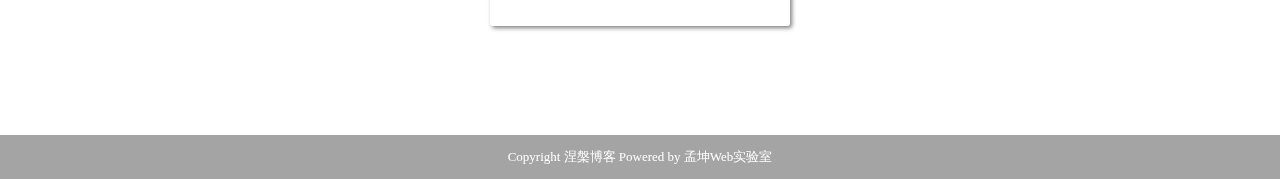
==== commit 39df8b31: "Update index.html" ====
--- a/index.html
+++ b/index.html
@@ -84,6 +84,7 @@
 	width: 15px;
 	height: 15px;
 	vertical-align: middle;
+	margin-top: -2px;
 	}
 .list{
 	text-align: center;
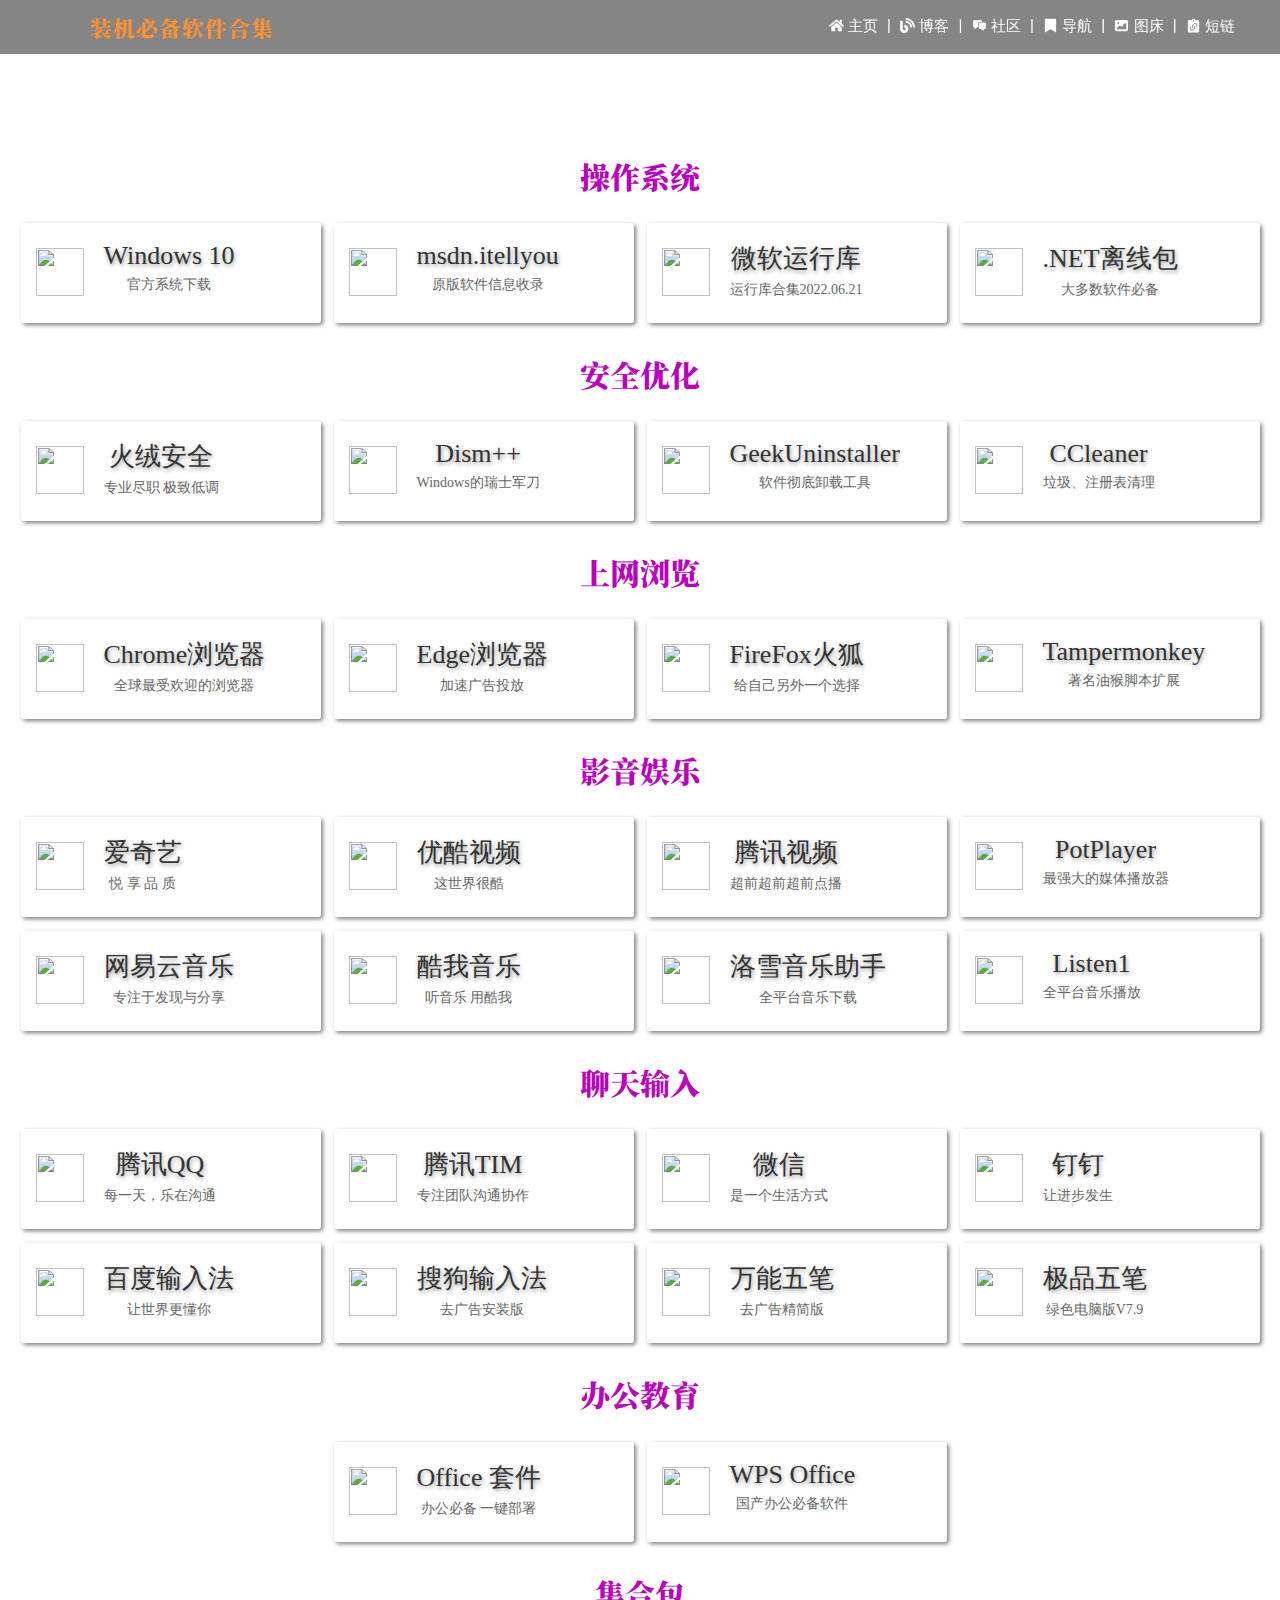
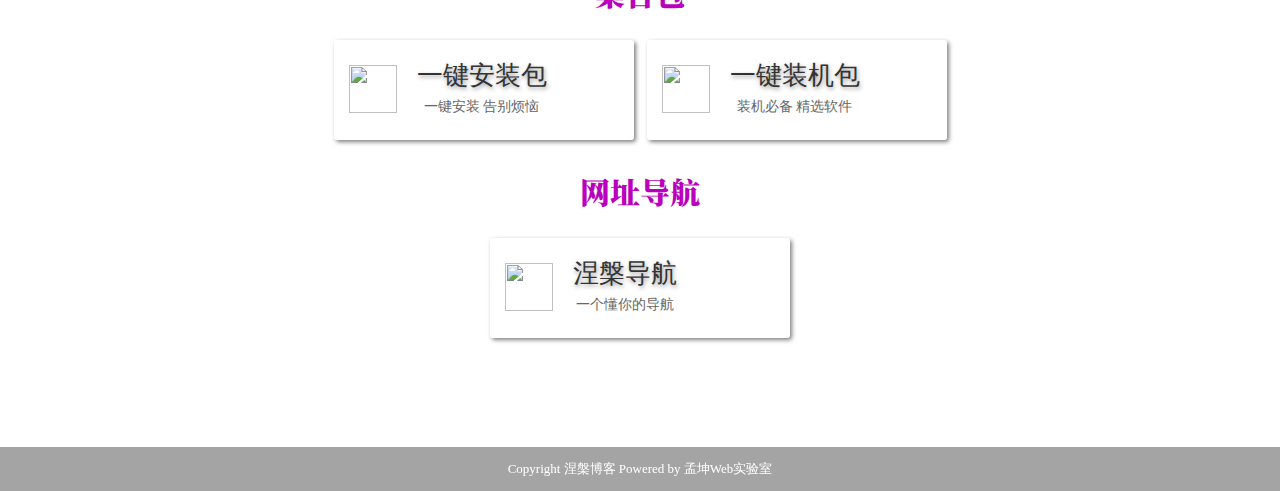
==== commit 3eb31545: "Update index.html" ====
--- a/index.html
+++ b/index.html
@@ -428,7 +428,7 @@
         <h3>全平台音乐播放</h3>
     </a>
 </li>
-<h1>其它必备</h1>
+<h1>聊天输入</h1>
 
 <li>
     <span class="icon"><img src="https://sqimg.qq.com/qq_product_operations/im/qqlogo/logo.png"></span>
@@ -439,6 +439,72 @@
 </li>
 
 <li>
+    <span class="icon"><img src="https://dd-static.jd.com/ddimg/jfs/t1/41558/19/17278/8321/62cc21daEbb1352e0/a96d5807e8c153be.png"></span>
+    <a href="https://tim.qq.com/download.html" target="_blank" class="text">
+        <h2>腾讯TIM</h2>
+        <h3>专注团队沟通协作</h3>
+    </a>
+</li>
+
+<li>
+    <span class="icon"><img src="https://dd-static.jd.com/ddimg/jfs/t1/163439/3/25804/19288/62cc22c0E2b717fdd/d3e65ad36adf72db.png"></span>
+    <a href="https://pc.weixin.qq.com/" target="_blank" class="text">
+        <h2>微信</h2>
+        <h3>是一个生活方式</h3>
+    </a>
+</li>
+
+<!-- <li>
+    <span class="icon"><img src="https://dd-static.jd.com/ddimg/jfs/t1/204247/37/24900/13636/62cc233bEc8487d25/645c731c87b52939.png"></span>
+    <a href="https://work.weixin.qq.com/#indexDownload" target="_blank" class="text">
+        <h2>企业微信</h2>
+        <h3>连接创造价值</h3>
+    </a>
+</li>
+ -->
+<li>
+    <span class="icon"><img src="https://img.alicdn.com/imgextra/i3/O1CN017PqYP51OX3bSJGxQY_!!6000000001714-2-tps-200-200.png"></span>
+    <a href="https://page.dingtalk.com/wow/z/dingtalk/defult/dddownload-index?from=zebra:offline" target="_blank" class="text">
+        <h2>钉钉</h2>
+        <h3>让进步发生</h3>
+    </a>
+</li>
+
+<li>
+    <span class="icon"><img src="https://dd-static.jd.com/ddimg/jfs/t1/192269/36/26652/5729/62cc29b5E0684b09f/f9568675b32affb0.png"></span>
+    <a href="https://shurufa.baidu.com/" target="_blank" class="text">
+        <h2>百度输入法</h2>
+        <h3>让世界更懂你</h3>
+    </a>
+</li>
+
+<li>
+    <span class="icon"><img src="https://dd-static.jd.com/ddimg/jfs/t1/53374/11/20384/9770/62cc26baEe9629ae5/6018b0ef589b0832.png"></span>
+    <a href="https://www.123pan.com/s/sKeA-jS5mA" target="_blank" class="text">
+        <h2>搜狗输入法</h2>
+        <h3>去广告安装版</h3>
+    </a>
+</li>
+
+<li>
+    <span class="icon"><img src="https://dd-static.jd.com/ddimg/jfs/t1/198327/1/25782/3191/62cc1f65E7266c5a8/e8a23399d06ad98f.png"></span>
+    <a href="https://www.123pan.com/s/sKeA-iS5mA" target="_blank" class="text">
+        <h2>万能五笔</h2>
+        <h3>去广告精简版</h3>
+    </a>
+</li>
+
+<li>
+    <span class="icon"><img src="https://dd-static.jd.com/ddimg/jfs/t1/89656/24/29624/4660/62cc1a65E6db330d0/7eb444d62ed53593.png"></span>
+    <a href="https://www.123pan.com/s/sKeA-tS5mA" target="_blank" class="text">
+        <h2>极品五笔</h2>
+        <h3>绿色电脑版V7.9</h3>
+    </a>
+</li>
+
+<h1>办公教育</h1>
+
+<li>
     <span class="icon"><img src="https://dd-static.jd.com/ddimg/jfs/t1/29247/38/17861/18526/62c3fa5dEc9cc2d34/f98f8cf3a11b32da.png"></span>
     <a href="https://otp.landian.vip/" target="_blank" class="text">
         <h2>Office 套件</h2>
@@ -446,6 +512,22 @@
     </a>
 </li>
 
+<!-- <li>
+    <span class="icon"><img src="https://dd-static.jd.com/ddimg/jfs/t1/89656/24/29624/4660/62cc1a65E6db330d0/7eb444d62ed53593.png"></span>
+    <a href="https://www.123pan.com/s/sKeA-tS5mA" target="_blank" class="text">
+        <h2>极品五笔</h2>
+        <h3>绿色电脑版V7.9</h3>
+    </a>
+</li>
+
+<li>
+    <span class="icon"><img src="https://dd-static.jd.com/ddimg/jfs/t1/198327/1/25782/3191/62cc1f65E7266c5a8/e8a23399d06ad98f.png"></span>
+    <a href="https://www.123pan.com/s/sKeA-iS5mA" target="_blank" class="text">
+        <h2>万能五笔</h2>
+        <h3>去广告精简版</h3>
+    </a>
+</li>
+ -->
 <li>
     <span class="icon"><img src="https://dd-static.jd.com/ddimg/jfs/t1/210375/26/23132/15331/62c3fc26E5414c2b9/3748ac204b41407b.png"></span>
     <a href="https://official-package.wpscdn.cn/wps/download/WPS_Setup_11830.exe" target="_blank" class="text">
@@ -453,16 +535,6 @@
         <h3>国产办公必备软件</h3>
     </a>
 </li>
-
-<!-- <li>
-    <span class="icon"><img src="http://img3.2345.com/jifenimg/img/resource/pinyin.png?v=1410919884"></span>
-    <a href="http://jifendownload.2345.cn/jifen_2345/2345pinyin_kmengkunsoftware.exe" target="_blank" class="text">
-        <h2>2345输入法</h2>
-        <h3>匹配精准 无弹窗 无广告</h3>
-    </a>
-</li>
- -->
-
 
 <h1>集合包</h1>
 
